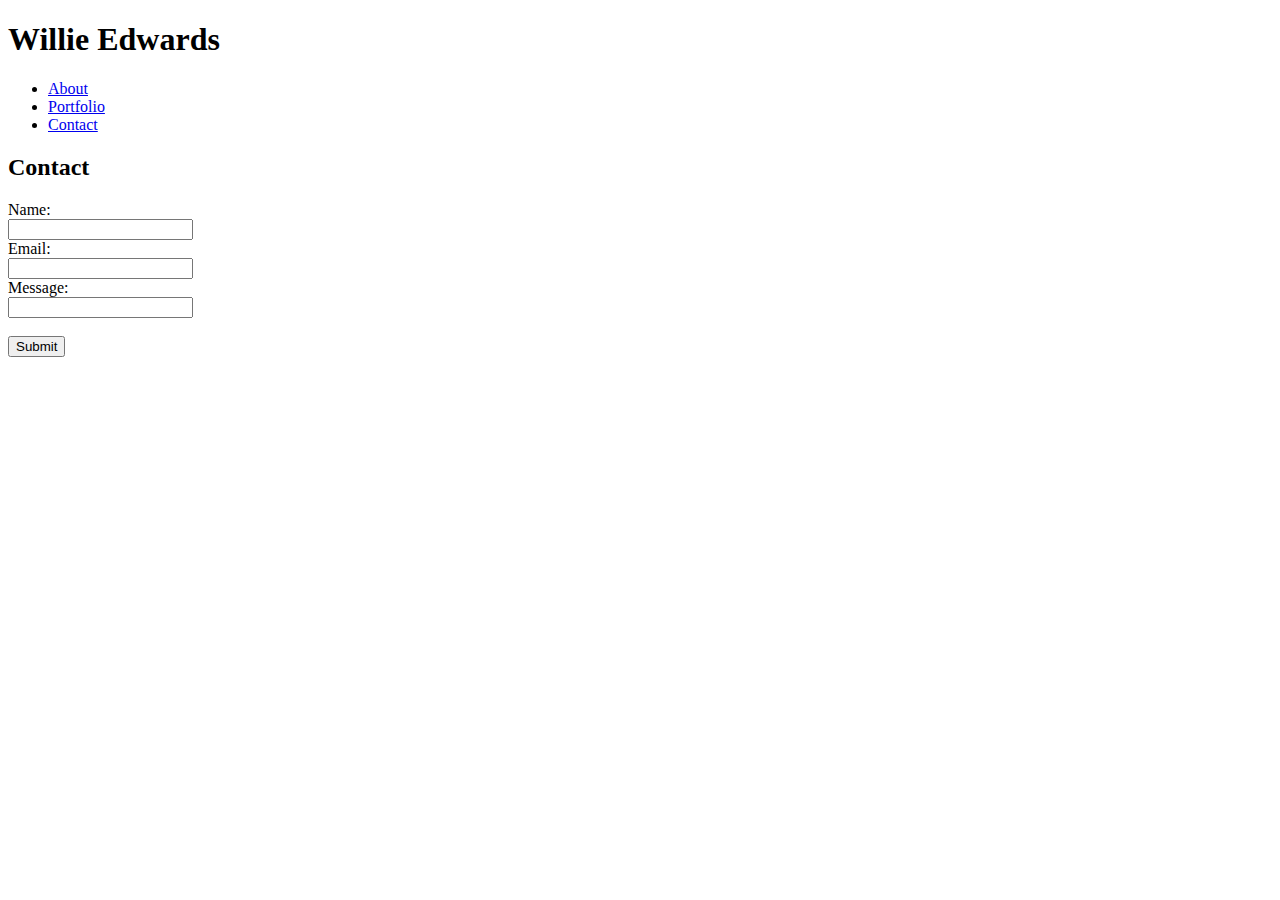
==== contact.html @ ee7df1e7 "updated html files with basic structure" ====
<!DOCTYPE html>
<html lang="en">

<head>
    <meta charset="UTF-8">
    <meta name="viewport" content="width=device-width, initial-scale=1.0">
    <meta http-equiv="X-UA-Compatible" content="ie=edge">
    <title>Willie Edwards | Portfolio</title>
    <link rel="stylesheet" type="text/css" href="css/style.css">
</head>

<body>

    <div>
        <header>
            <h1>Willie Edwards</h1>
        </header>
    </div>

    <ul>
        <li><a href="index.html">About</a></li>
        <li><a href="portfolio.html">Portfolio</a></li>
        <li><a href="contact.html">Contact</a></li>
    </ul>

    <h2>Contact</h2>

    <form action="/action_page.php">
        Name:<br>
        <input type="text" name="name">
        <br>
        Email:<br>
        <input type="text" name="email">
        <br>
        Message:<br>
        <input type="text" name="message">
        <br><br>
        <input type="submit" value="Submit">
      </form>

</body>
</html>
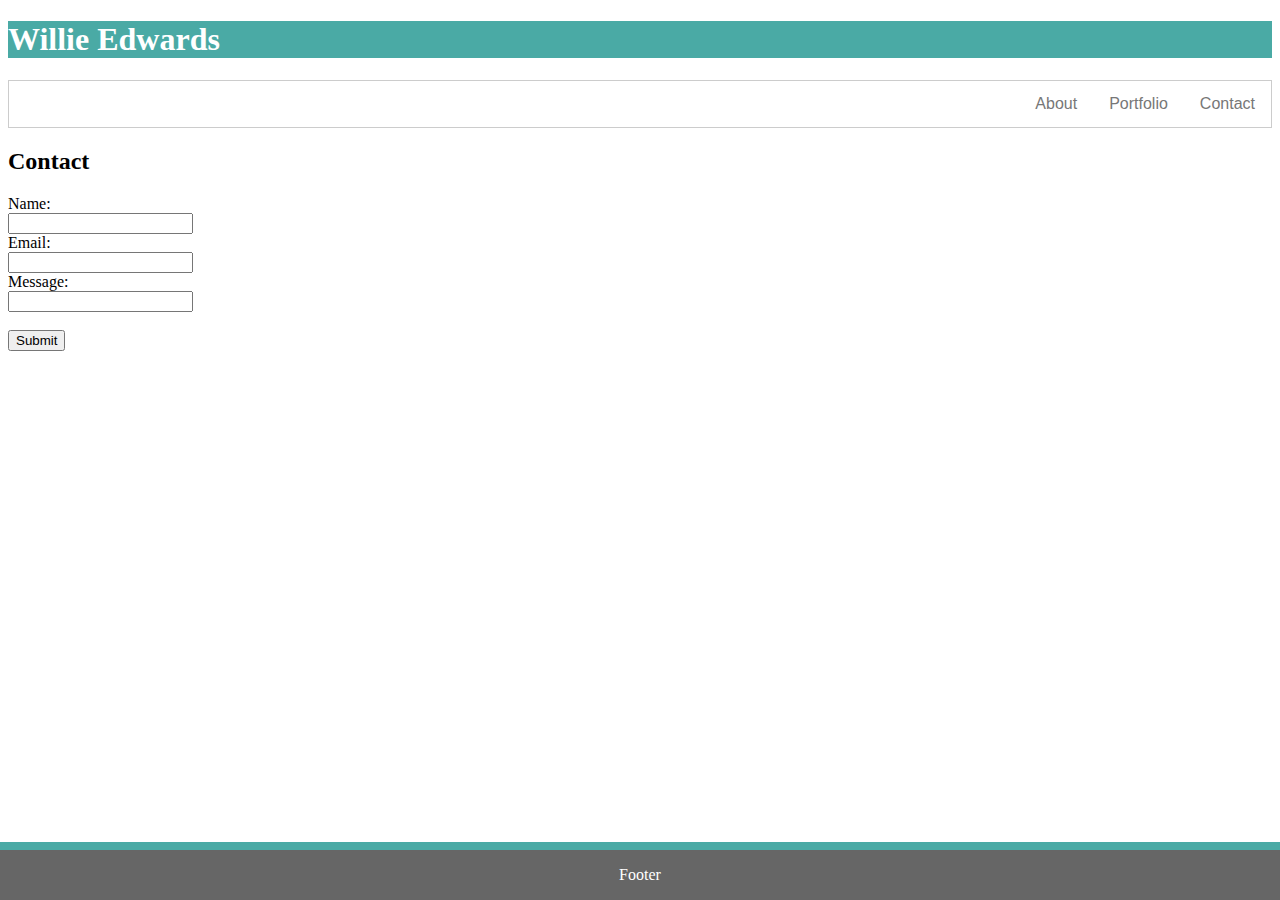
==== commit 50f19a29: "updated css with header, footer, navbar" ====
--- a/contact.html
+++ b/contact.html
@@ -6,22 +6,20 @@
     <meta name="viewport" content="width=device-width, initial-scale=1.0">
     <meta http-equiv="X-UA-Compatible" content="ie=edge">
     <title>Willie Edwards | Portfolio</title>
-    <link rel="stylesheet" type="text/css" href="css/style.css">
+    <link href="assets/css/style.css" rel="stylesheet">
 </head>
 
 <body>
 
-    <div>
-        <header>
-            <h1>Willie Edwards</h1>
-        </header>
-    </div>
+<header>
+    <h1>Willie Edwards</h1>
 
     <ul>
+        <li><a href="contact.html">Contact</a></li>
+        <li><a href="portfolio.html">Portfolio</a></li>
         <li><a href="index.html">About</a></li>
-        <li><a href="portfolio.html">Portfolio</a></li>
-        <li><a href="contact.html">Contact</a></li>
     </ul>
+</header>
 
     <h2>Contact</h2>
 
@@ -38,5 +36,9 @@
         <input type="submit" value="Submit">
       </form>
 
+      <div class="footer">
+        <p>Footer</p>
+      </div>
+
 </body>
 </html>--- a/assets/css/style.css
+++ b/assets/css/style.css
@@ -0,0 +1,51 @@
+body {
+    background-color: #ffffff;
+    border-color: #dddddd;
+}
+
+h1 {
+    color: #ffffff;
+    background-color: #4aaaa5;
+  }
+
+ul {
+    list-style-type: none;
+    margin: 0;
+    padding: 0;
+    overflow: hidden;
+    border: 1px solid #cccccc;
+    background-color: #ffffff;
+  }
+  
+li {
+    float: right;
+    font-family: Arial, Helvetica, sans-serif;
+  }
+  
+li a {
+    display: block;
+    color: #777777;
+    text-align: center;
+    padding: 14px 16px;
+    text-decoration: none;
+  }
+  
+li a:hover:not(.active) {
+    background-color: #dddddd;
+  }
+
+#main {
+        margin-left: 10%;
+        width: 80%;
+}
+
+.footer {
+    position: fixed;
+    left: 0;
+    bottom: 0;
+    width: 100%;
+    background-color: #666666;
+    color: #ffffff;
+    border-top: 8px solid #4aaaa5;
+    text-align: center;
+ }
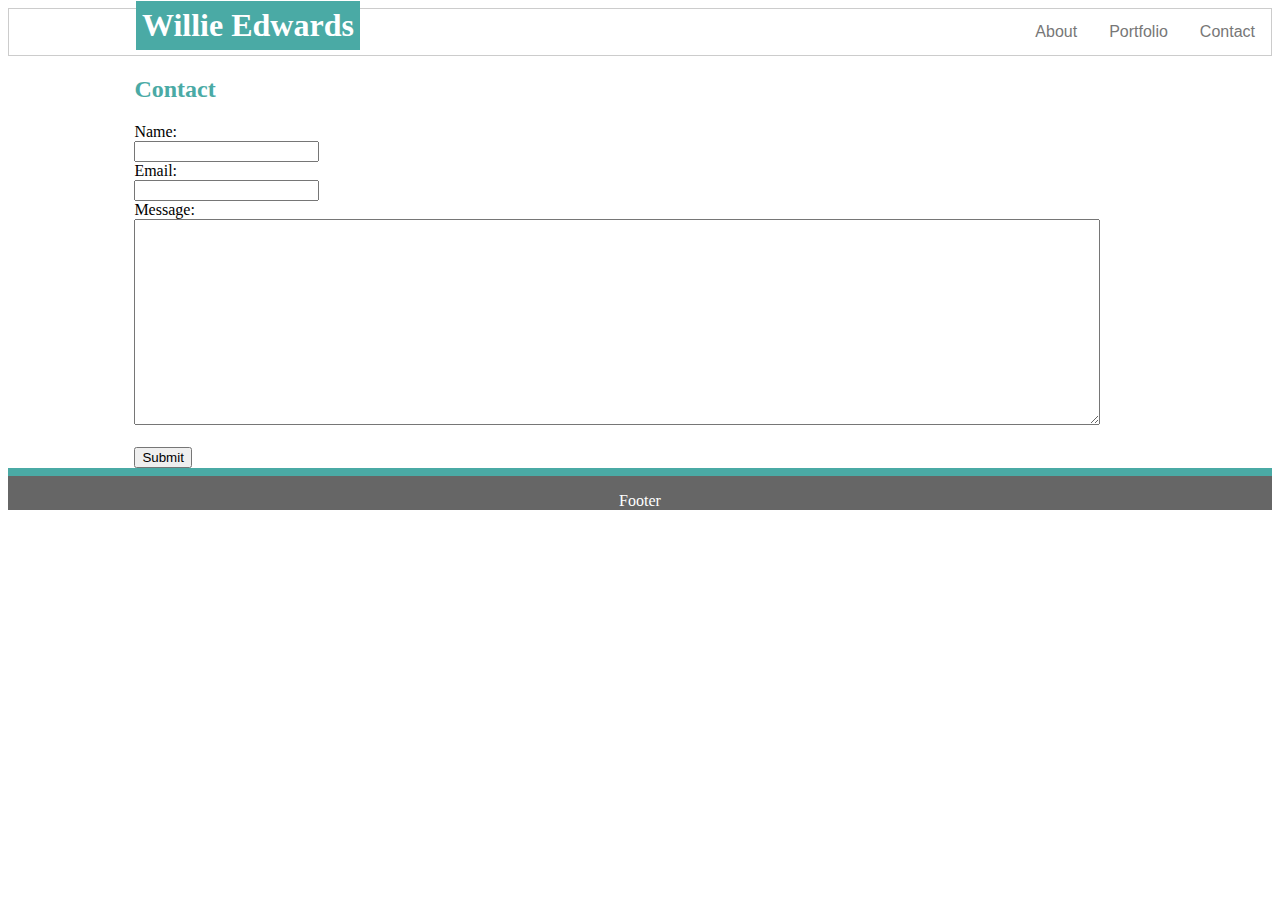
==== commit e9ca5c15: "added color, adjusted margins, positioned header/footer" ====
--- a/contact.html
+++ b/contact.html
@@ -12,7 +12,9 @@
 <body>
 
 <header>
-    <h1>Willie Edwards</h1>
+    <div class=header>
+        <h1>Willie Edwards</h1>
+    </div>
 
     <ul>
         <li><a href="contact.html">Contact</a></li>
@@ -21,20 +23,23 @@
     </ul>
 </header>
 
-    <h2>Contact</h2>
+    <div class="main">
+        <h2>Contact</h2>
 
-    <form action="/action_page.php">
-        Name:<br>
-        <input type="text" name="name">
-        <br>
-        Email:<br>
-        <input type="text" name="email">
-        <br>
-        Message:<br>
-        <input type="text" name="message">
-        <br><br>
-        <input type="submit" value="Submit">
-      </form>
+        <form action="/action_page.php">
+            Name:<br>
+            <input type="text" name="name">
+            <br>
+            Email:<br>
+            <input type="text" name="email">
+            <br>
+            Message:<br>
+            <textarea name="message" style="width:960px; height:200px;">
+            </textarea>
+            <br><br>
+            <input type="submit" value="Submit">
+        </form>
+    </div>
 
       <div class="footer">
         <p>Footer</p>
--- a/assets/css/style.css
+++ b/assets/css/style.css
@@ -6,7 +6,12 @@
 h1 {
     color: #ffffff;
     background-color: #4aaaa5;
-  }
+    padding: 6px;
+}
+
+h2 {
+    color: #4aaaa5;
+}
 
 ul {
     list-style-type: none;
@@ -15,12 +20,12 @@
     overflow: hidden;
     border: 1px solid #cccccc;
     background-color: #ffffff;
-  }
+}
   
 li {
     float: right;
     font-family: Arial, Helvetica, sans-serif;
-  }
+}
   
 li a {
     display: block;
@@ -28,19 +33,27 @@
     text-align: center;
     padding: 14px 16px;
     text-decoration: none;
-  }
+}
   
 li a:hover:not(.active) {
     background-color: #dddddd;
-  }
+}
 
-#main {
-        margin-left: 10%;
-        width: 80%;
+.header {
+    position: absolute;
+    top: -2.3%;
+    margin-left: 10%;
+}
+
+.main {
+    margin-left: 10%;
+    height: 100%;
+    width: 960px;
 }
 
 .footer {
     position: fixed;
+    position: relative;
     left: 0;
     bottom: 0;
     width: 100%;
@@ -48,4 +61,4 @@
     color: #ffffff;
     border-top: 8px solid #4aaaa5;
     text-align: center;
- }
+}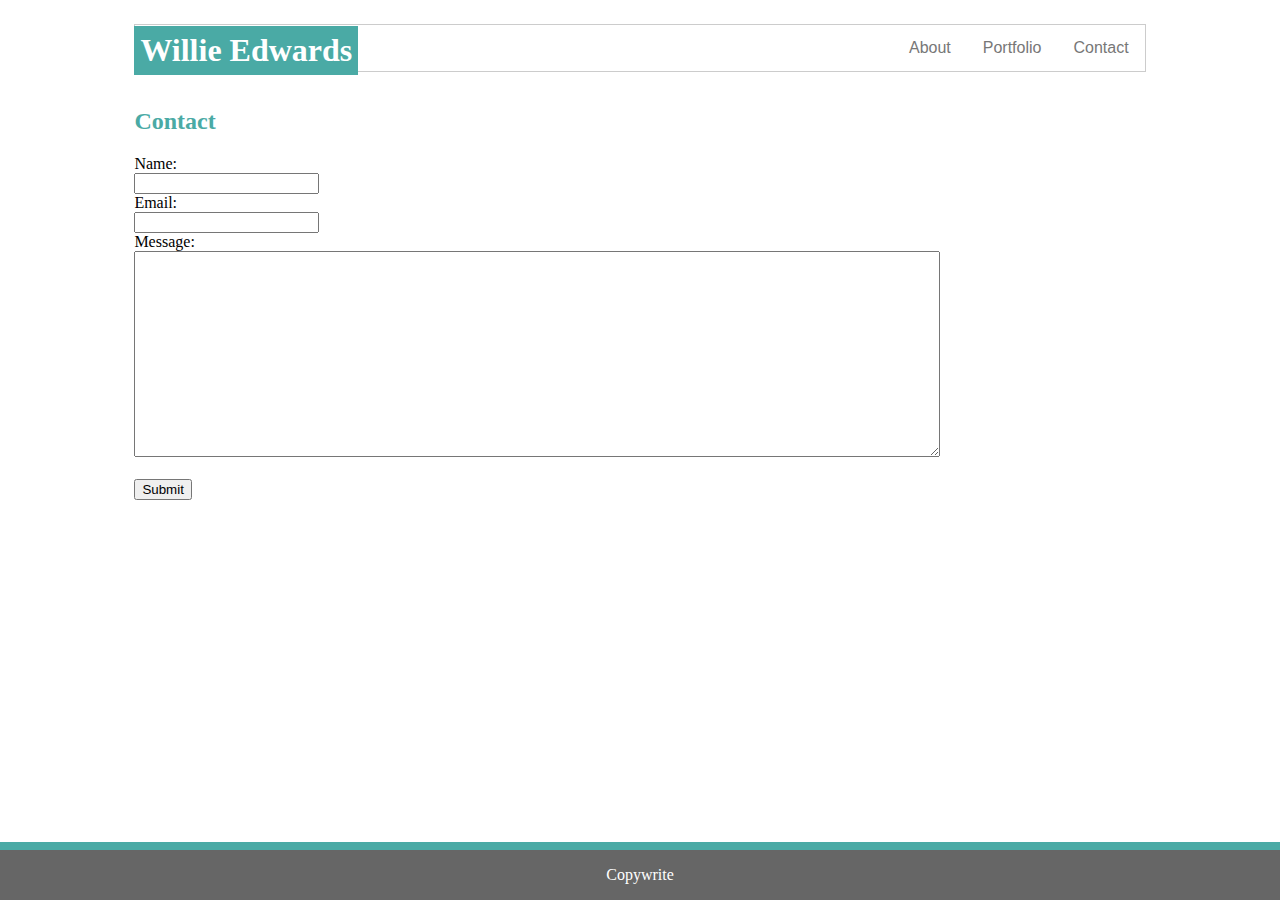
==== commit e5210ab8: "updated header" ====
--- a/contact.html
+++ b/contact.html
@@ -12,7 +12,7 @@
 <body>
 
 <header>
-    <div class=header>
+    <div class=name>
         <h1>Willie Edwards</h1>
     </div>
 
@@ -34,7 +34,7 @@
             <input type="text" name="email">
             <br>
             Message:<br>
-            <textarea name="message" style="width:960px; height:200px;">
+            <textarea name="message" style="width:800px; height:200px;">
             </textarea>
             <br><br>
             <input type="submit" value="Submit">
@@ -42,7 +42,7 @@
     </div>
 
       <div class="footer">
-        <p>Footer</p>
+        <p>Copywrite</p>
       </div>
 
 </body>
--- a/assets/css/style.css
+++ b/assets/css/style.css
@@ -1,6 +1,9 @@
 body {
     background-color: #ffffff;
     border-color: #dddddd;
+    display: flex;
+    flex-direction: column;
+    min-height: 100vh;
 }
 
 h1 {
@@ -15,7 +18,8 @@
 
 ul {
     list-style-type: none;
-    margin: 0;
+    margin-left: 10%;
+    margin-right: 10%;
     padding: 0;
     overflow: hidden;
     border: 1px solid #cccccc;
@@ -39,9 +43,10 @@
     background-color: #dddddd;
 }
 
-.header {
+.name {
     position: absolute;
-    top: -2.3%;
+    top: 0.5%;
+    left: 0.5%;
     margin-left: 10%;
 }
 
@@ -53,7 +58,6 @@
 
 .footer {
     position: fixed;
-    position: relative;
     left: 0;
     bottom: 0;
     width: 100%;
@@ -61,4 +65,8 @@
     color: #ffffff;
     border-top: 8px solid #4aaaa5;
     text-align: center;
+}
+
+#self {
+    float: left;
 }